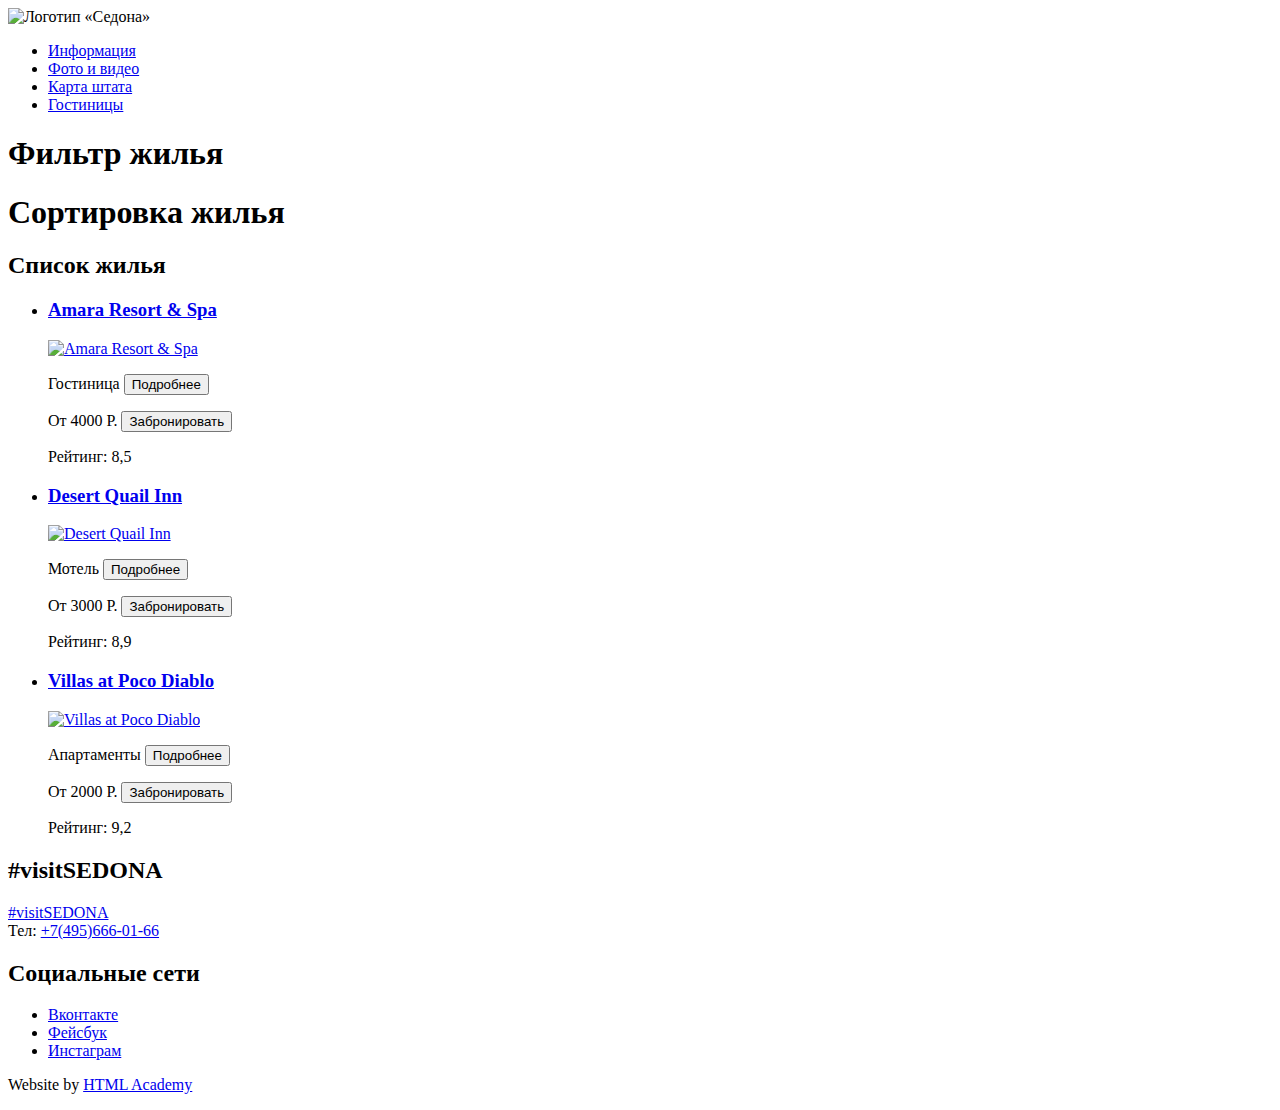
==== hotels.html @ f1336b50 "Create hotels.html" ====
<!DOCTYPE html>
<html lang="ru">
  <head>
    <meta charset="utf-8">
    <title>HTML Academy: Седона</title>
  </head>
<body>

<header>
  <nav>
    <a>
      <img src="https://via.placeholder.com/150x100" alt="Логотип «Седона»">
    </a>
    <ul>
        <li><a href="#">Информация</a></li>
        <li><a href="#">Фото и видео</a></li>
        <li><a href="#">Карта штата</a></li>
        <li><a href="hotels.html">Гостиницы</a></li>
    </ul>
  </nav>
</header>
<main>
    <section>
        <h1>Фильтр жилья</h1>
        <!-- Здесь будет форма фильтра -->
      </section>
      <section>
        <h1>Сортировка жилья</h1>
        <!-- Здесь будет форма фильтра -->
      </section>
      <section>
        <h2>Список жилья</h2>
        <ul>
          <li>
            <a href="#">
              <h3>Amara Resort & Spa</h3>
              <p>
                <img src="https://via.placeholder.com/150x100" alt="Amara Resort & Spa">
              </p>
            </a>
            <p>
                Гостиница
                <button type="button">Подробнее</button>
              </p>
              <p>
                От 4000 Р.
                <button type="button">Забронировать</button>
              </p>
              <p>Рейтинг: 8,5</p>  
          </li>
          <li>
            <a href="#">
              <h3>Desert Quail Inn</h3>
              <p>
                <img src="https://via.placeholder.com/150x100" alt="Desert Quail Inn">
              </p>
            </a>
            <p>
                Мотель
                <button type="button">Подробнее</button>
              </p>
              <p>
                От 3000 Р.
                <button type="button">Забронировать</button>
              </p>
              <p>Рейтинг: 8,9</p>  
          </li>
          <li>
            <a href="#">
              <h3>Villas at Poco Diablo</h3>
              <p>
                <img src="https://via.placeholder.com/150x100" alt="Villas at Poco Diablo">
              </p>
            </a>
            <p>
                Апартаменты
                <button type="button">Подробнее</button>
              </p>
              <p>
                От 2000 Р.
                <button type="button">Забронировать</button>
              </p>
              <p>Рейтинг: 9,2</p>  
          </li>
        </ul>
      </section>
  </main>
  <footer>
    <section>
      <h2>#visitSEDONA</h2>
      <p>
        <a href="blank.html">#visitSEDONA</a><br>
        Тел: <a href="ТЕЛ: +7(495)666-01-66">+7(495)666-01-66</a>
      </p>
    </section>
    <section>
      <h2>Социальные сети</h2>
      <ul>
        <li>
          <a href="#">Вконтакте</a>
        </li>
        <li>
          <a href="#">Фейсбук</a>
        </li>
        <li>
          <a href="#">Инстаграм</a>
        </li>
      </ul>
    </section>
    <p>
      Website by
      <a href="https://htmlacademy.ru">HTML Academy</a>
    </p>
  </footer>
</body>
</html>
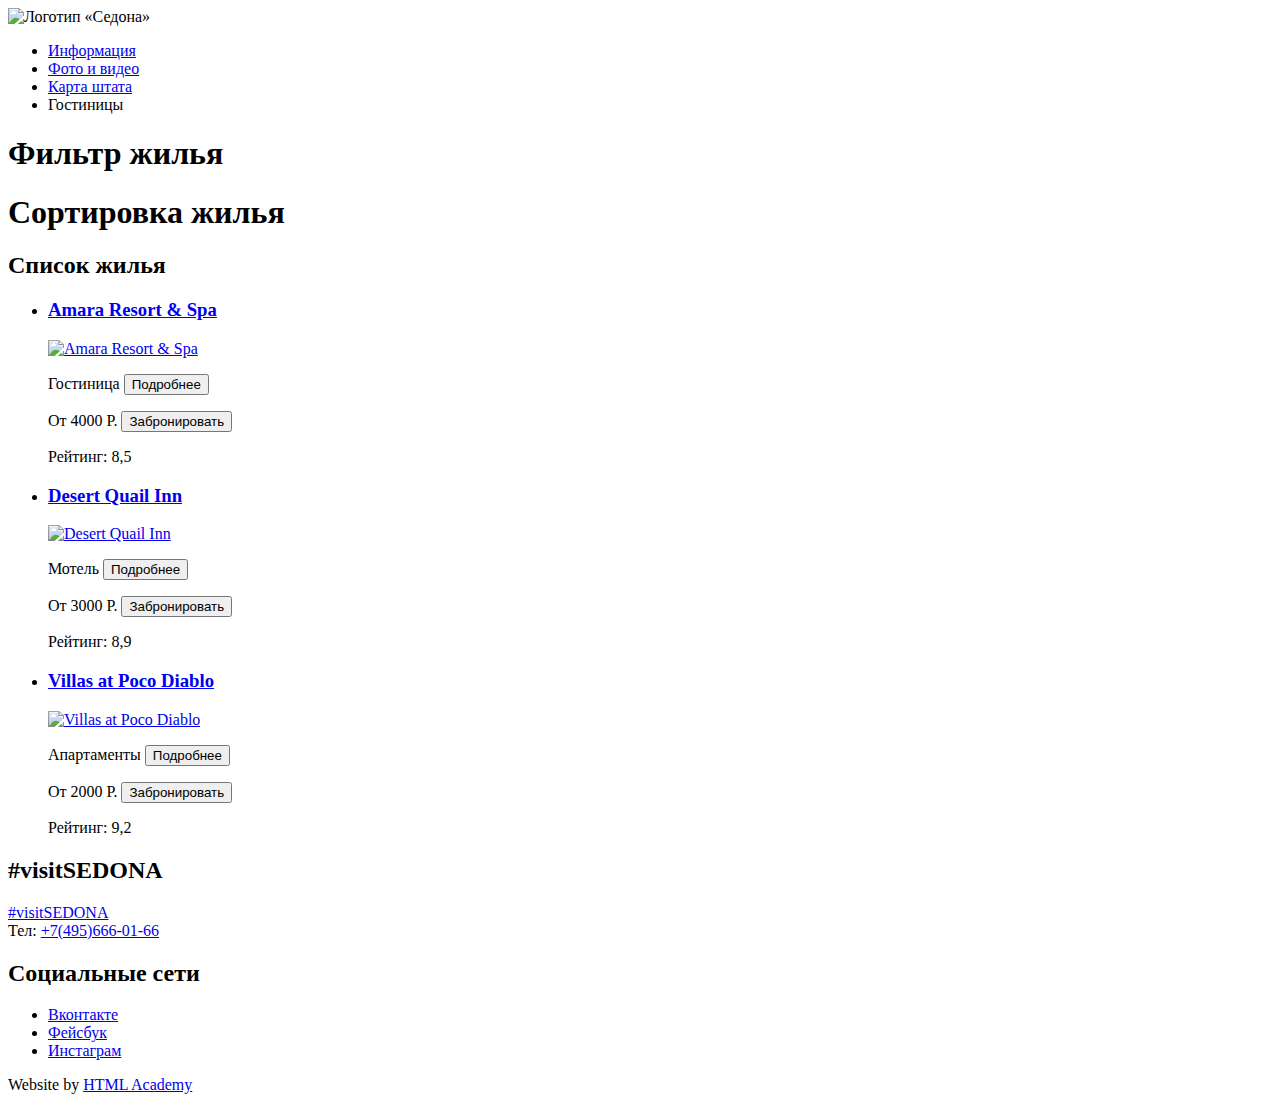
==== commit 2981f711: "Update hotels.html" ====
--- a/hotels.html
+++ b/hotels.html
@@ -15,7 +15,7 @@
         <li><a href="#">Информация</a></li>
         <li><a href="#">Фото и видео</a></li>
         <li><a href="#">Карта штата</a></li>
-        <li><a href="hotels.html">Гостиницы</a></li>
+        <li><a>Гостиницы</a></li>
     </ul>
   </nav>
 </header>
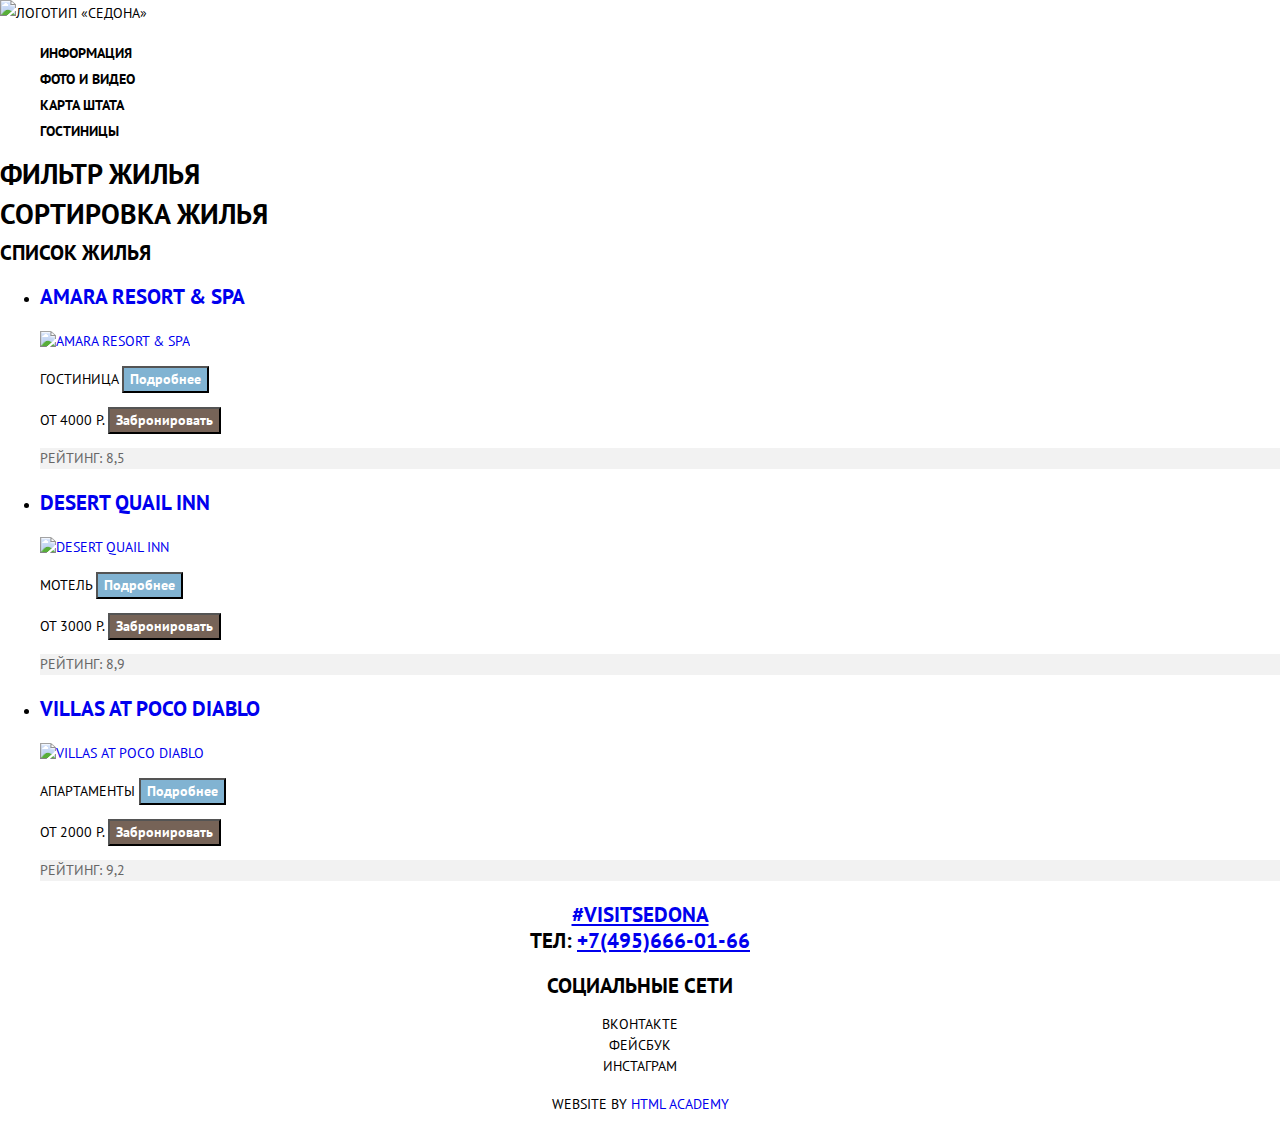
==== commit 8cbfb575: "Update hotels.html" ====
--- a/hotels.html
+++ b/hotels.html
@@ -1,17 +1,20 @@
 <!DOCTYPE html>
-<html lang="ru">
+<html class="page" lang="ru">
   <head>
     <meta charset="utf-8">
     <title>HTML Academy: Седона</title>
+    <link href="https://fonts.googleapis.com/css2?family=PT+Sans:wght@400;700&display=swap" rel="stylesheet">
+    <link href="css/normalize.css" rel="stylesheet">
+    <link href="css/style.css" rel="stylesheet">
   </head>
-<body>
+<body class="page-body">
 
-<header>
-  <nav>
-    <a>
+<header class="main-header">
+  <nav class="main-navigation">
+    <a class="main-header-logo">
       <img src="https://via.placeholder.com/150x100" alt="Логотип «Седона»">
     </a>
-    <ul>
+    <ul class="site-navigation">
         <li><a href="#">Информация</a></li>
         <li><a href="#">Фото и видео</a></li>
         <li><a href="#">Карта штата</a></li>
@@ -33,83 +36,82 @@
         <ul>
           <li>
             <a href="#">
-              <h3>Amara Resort & Spa</h3>
+              <h3 class="catalog-item">Amara Resort & Spa</h3>
               <p>
                 <img src="https://via.placeholder.com/150x100" alt="Amara Resort & Spa">
               </p>
             </a>
-            <p>
+            <p class="catalog-item-kind">
                 Гостиница
-                <button type="button">Подробнее</button>
+                <button class="button-detail" type="button">Подробнее</button>
               </p>
-              <p>
+              <p class="catalog-item-price">
                 От 4000 Р.
-                <button type="button">Забронировать</button>
+                <button class="button-reserve" type="button">Забронировать</button>
               </p>
-              <p>Рейтинг: 8,5</p>  
+              <p class="catalog-item-rating">Рейтинг: 8,5</p>  
           </li>
           <li>
             <a href="#">
-              <h3>Desert Quail Inn</h3>
+              <h3 class="catalog-item">Desert Quail Inn</h3>
               <p>
                 <img src="https://via.placeholder.com/150x100" alt="Desert Quail Inn">
               </p>
             </a>
-            <p>
+            <p class="catalog-item-kind"> 
                 Мотель
-                <button type="button">Подробнее</button>
+                <button class="button-detail" type="button">Подробнее</button>
               </p>
-              <p>
+              <p class="catalog-item-price">
                 От 3000 Р.
-                <button type="button">Забронировать</button>
+                <button class="button-reserve" type="button">Забронировать</button>
               </p>
-              <p>Рейтинг: 8,9</p>  
+              <p class="catalog-item-rating">Рейтинг: 8,9</p>  
           </li>
           <li>
             <a href="#">
-              <h3>Villas at Poco Diablo</h3>
+              <h3 class="catalog-item">Villas at Poco Diablo</h3>
               <p>
                 <img src="https://via.placeholder.com/150x100" alt="Villas at Poco Diablo">
               </p>
             </a>
-            <p>
+            <p class="catalog-item-kind">
                 Апартаменты
-                <button type="button">Подробнее</button>
+                <button class="button-detail" type="button">Подробнее</button>
               </p>
-              <p>
+              <p class="catalog-item-price">
                 От 2000 Р.
-                <button type="button">Забронировать</button>
+                <button class="button-reserve" type="button">Забронировать</button>
               </p>
-              <p>Рейтинг: 9,2</p>  
+              <p class="catalog-item-rating">Рейтинг: 9,2</p>  
           </li>
         </ul>
       </section>
   </main>
-  <footer>
-    <section>
-      <h2>#visitSEDONA</h2>
-      <p>
-        <a href="blank.html">#visitSEDONA</a><br>
-        Тел: <a href="ТЕЛ: +7(495)666-01-66">+7(495)666-01-66</a>
+  <footer class="main-footer">
+    <section class="footer-contacts">
+      <p class="footer-links">
+        <a class="footer-hashtag-link" href="blank.html">#visitSEDONA</a><br>
+        Тел: <a class="footer-phone" href="ТЕЛ: +7(495)666-01-66">+7(495)666-01-66</a>
       </p>
     </section>
-    <section>
-      <h2>Социальные сети</h2>
+    <section class="footer-social">
+      <h2 class="visually-hidden">Социальные сети</h2>
       <ul>
         <li>
-          <a href="#">Вконтакте</a>
+          <a class="social-button" href="#">Вконтакте</a>
         </li>
         <li>
-          <a href="#">Фейсбук</a>
+          <a class="social-button" href="#">Фейсбук</a>
         </li>
         <li>
-          <a href="#">Инстаграм</a>
+          <a class="social-button" href="#">Инстаграм</a>
         </li>
       </ul>
     </section>
-    <p>
+    <p class="footer-copyright">
       Website by
-      <a href="https://htmlacademy.ru">HTML Academy</a>
+      <a class="button" href="https://htmlacademy.ru">HTML Academy</a>
     </p>
   </footer>
 </body>
--- a/css/style.css
+++ b/css/style.css
@@ -0,0 +1,237 @@
+/* Variables */
+
+:root {
+
+    --basic-white: #ffffff;
+    --basic-blue: #81B3D3;
+    --basic-extra-blue: #81B3D2;
+    --basic-neutral: #EEEEEE;
+    --basic-black: #000000;
+    --basic-extra-dark: #242424;
+    --basic-dark: #aba9a7;
+    --basic-neutral: #e5e5e5;
+    --basic-extra-light: #f8f5f2;
+    --basic-white: #ffffff;
+    --basic-brown: #766357;
+    --basic-extra-brown: #666666;
+    --basic-grey: #F2F2F2;
+    --special: #663d15;  
+  }
+  
+  body {
+    min-width: 960px;
+    margin: 0;
+    padding: 0;
+    font-family: "PT Sans", Arial, sans-serif;
+    font-size: 14px;
+    line-height: 21px;
+    font-weight: 400;
+    text-transform: uppercase;
+    background-color: var(--basic-white);
+    background-image: url("../img/bg.jpg");
+    background-position: top center;
+    background-repeat: no-repeat;
+  }
+  a {
+    text-decoration: none;
+  }
+  
+  img {
+    max-width: 100%;
+    height: auto;
+  }
+  .main-navigation {
+    font-size: 14px;
+    line-height: 26px;
+    background-color: transparent;
+  }
+  
+  .main-navigation-wrapper {
+    background-color: var(--basic-white);
+  }
+  .site-navigation {
+    list-style: none;
+  }
+  .site-navigation-current a:not([href]) {
+    color: var(--basic-brown);
+  }
+   
+  
+  .site-navigation a,
+  .user-navigation a {
+    color: var(--basic-black);
+    font-size: 14px;
+    line-height: 26px;
+    font-weight: 700;
+  }
+  
+  .site-navigation a:hover,
+  .site-navigation a:focus {
+    color: var(--basic-extra-blue);
+  }
+  .page-title{
+    text-align: center;
+    font-size: 21px;
+    line-height: 26px;
+    font-weight: 700;
+  }
+  .page-description {
+    text-align: center;
+    font-size: 14px;
+    line-height: 26px;
+    font-weight: 400;
+  }
+
+  /* Features */
+  
+  .feature-list {
+    list-style: none;
+    padding: 0;
+  }
+  
+  .feature-item {
+    text-align: center;
+  }
+
+  .feature-item-gray {
+    background-color: var(--basic-neutral);
+  }
+
+  .feature-highlight {
+    background-color: var(--basic-extra-blue);
+  }
+
+  .feature-title {
+    font-size: 21px;
+    line-height: 21px;
+    font-weight: 700;
+  }
+
+  .feature-number {
+    font-size: 14px;
+    line-height: 21px;
+  }
+
+  .feature-description {
+    font-size: 14px;
+    line-height: 21px;
+  }
+
+  .feature-highlight .feature-title,
+  .feature-highlight .feature-number,
+  .feature-highlight .feature-description {
+    color: var(--basic-white);
+  }
+
+  /* Main footer */
+
+  
+  .main-footer {
+    background-color: var(--basic-white);
+    background-image: url("../img/pattern-dark.jpg");
+    background-position: 0 0;
+    background-repeat: repeat;
+  }
+  .footer-contacts a {
+    text-decoration: underline;
+  }
+  
+  .footer-contacts a:hover,
+  .footer-contacts a:focus {
+    text-decoration: none;
+  }
+  
+  
+  .footer-social {
+    text-align: center;
+    
+  }
+  
+  .footer-social ul {
+    list-style: none;
+    padding: 0;
+  }
+  .footer-copyright {
+    text-align: center;
+  }
+  .main-footer {
+    text-align: center;
+  }
+  .booking-form {
+    text-align: center;
+  }
+  .form-title {
+    font-size: 30px;
+    line-height: 24px;
+    font-weight: 700;
+  }
+  .form-description {
+    font-size: 14px;
+    line-height: 24px;
+  }
+  .form-button {
+    font-size: 21px;
+    line-height: 26px;
+    font-weight: 700;
+  }
+  .footer-links {
+    font-size: 21px;
+    line-height: 26px;
+    font-weight: 700;
+  }
+  .footer-copyright {
+    font-size: 14px;
+    line-height: 26px;
+  }
+  /* Social button */
+  
+  .social-button {
+    color: inherit;
+  }
+  
+  .social-button:hover,
+  .social-button:focus {
+    background-color: var(--basic-white);
+  }
+  .footer-copyright .button:hover,
+  .footer-copyright .button:focus {
+    color: var(--basic-black);
+    background-color: var(--basic-white);
+  }
+
+
+  /*hotels*/
+  .catalog-item {
+    font-size: 21px;
+    line-height: 26px;
+    font-weight: 700;
+  }
+  .catalog-item-kind {
+    font-size: 14px;
+    line-height: 21px;
+  }
+  .button-detail {
+    font-size: 14px;
+    line-height: 21px;
+    font-weight: 700;
+    color: var(--basic-white);
+    background-color: var(--basic-extra-blue);
+
+  }
+  .catalog-item-price {
+    font-size: 14px;
+    line-height: 21px;
+  }
+  .button-reserve {
+    font-size: 14px;
+    line-height: 21px;
+    font-weight: 700;
+    color: var(--basic-white);
+    background-color: var(--basic-brown);
+  }
+  .catalog-item-rating {
+    font-size: 14px;
+    line-height: 21px;
+    color: var(--basic-extra-brown);
+    background-color: var(--basic-grey);
+  }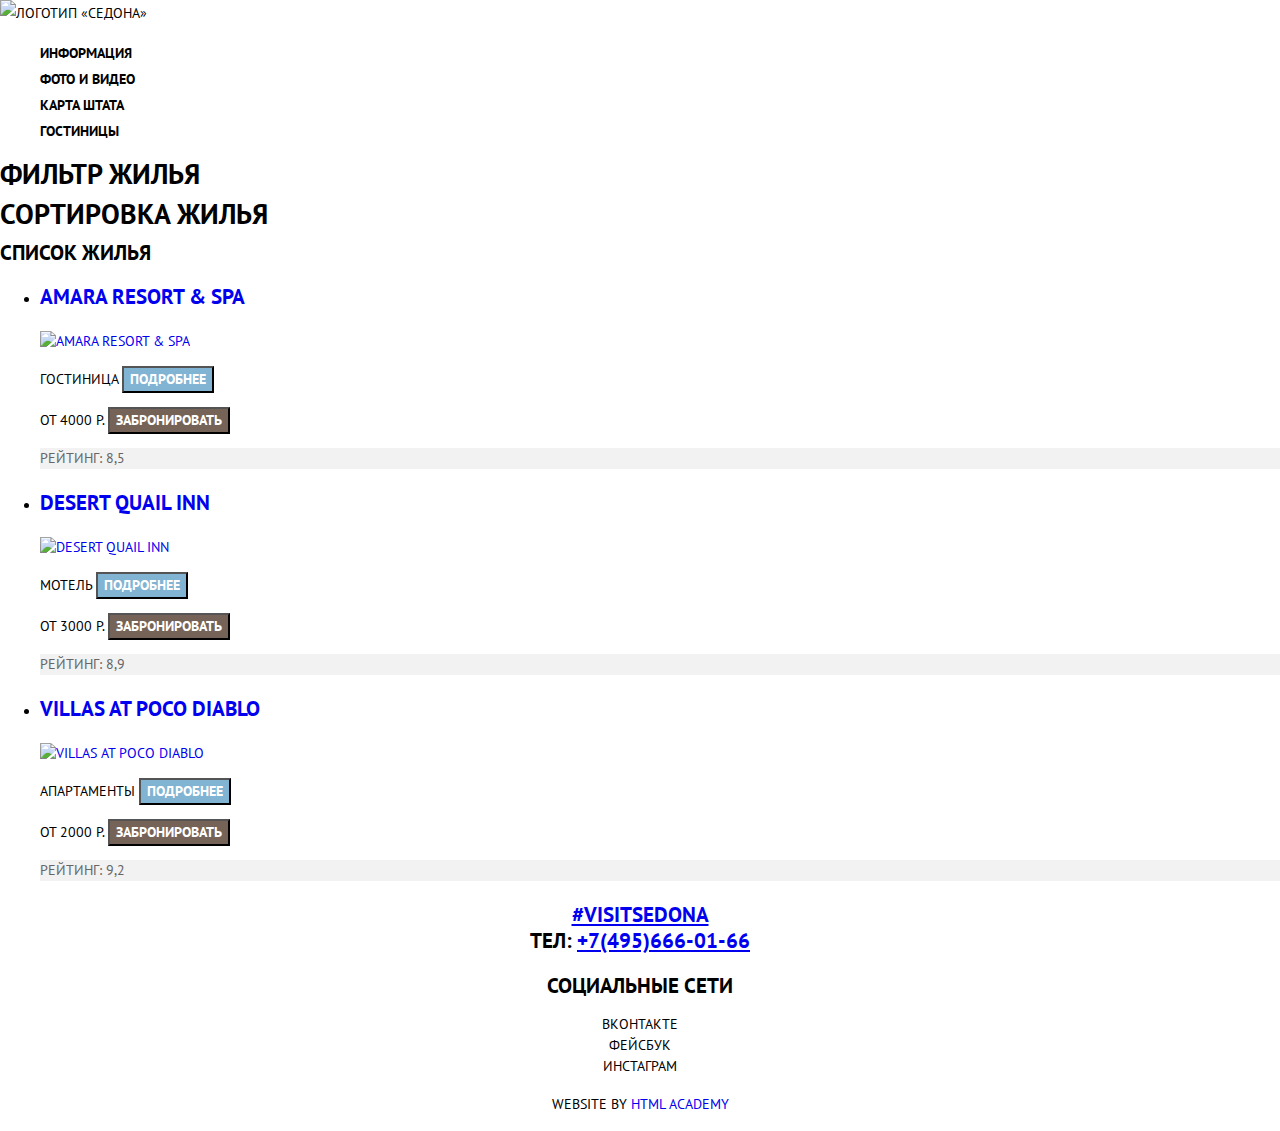
==== commit a98cd70e: "Update hotels.html" ====
--- a/hotels.html
+++ b/hotels.html
@@ -12,7 +12,7 @@
 <header class="main-header">
   <nav class="main-navigation">
     <a class="main-header-logo">
-      <img src="https://via.placeholder.com/150x100" alt="Логотип «Седона»">
+      <img src="img/logo.png" width="138" height="70"  alt="Логотип «Седона»">
     </a>
     <ul class="site-navigation">
         <li><a href="#">Информация</a></li>
@@ -38,7 +38,7 @@
             <a href="#">
               <h3 class="catalog-item">Amara Resort & Spa</h3>
               <p>
-                <img src="https://via.placeholder.com/150x100" alt="Amara Resort & Spa">
+                <img src="img/amara.png" width="135" height="90" alt="Amara Resort & Spa">
               </p>
             </a>
             <p class="catalog-item-kind">
@@ -55,7 +55,7 @@
             <a href="#">
               <h3 class="catalog-item">Desert Quail Inn</h3>
               <p>
-                <img src="https://via.placeholder.com/150x100" alt="Desert Quail Inn">
+                <img src="img/desert.png" width="135" height="90" alt="Desert Quail Inn">
               </p>
             </a>
             <p class="catalog-item-kind"> 
@@ -72,7 +72,7 @@
             <a href="#">
               <h3 class="catalog-item">Villas at Poco Diablo</h3>
               <p>
-                <img src="https://via.placeholder.com/150x100" alt="Villas at Poco Diablo">
+                <img src="img/villas.png" width="135" height="90" alt="Villas at Poco Diablo">
               </p>
             </a>
             <p class="catalog-item-kind">
--- a/css/style.css
+++ b/css/style.css
@@ -216,6 +216,7 @@
     font-weight: 700;
     color: var(--basic-white);
     background-color: var(--basic-extra-blue);
+    text-transform: uppercase;
 
   }
   .catalog-item-price {
@@ -228,6 +229,7 @@
     font-weight: 700;
     color: var(--basic-white);
     background-color: var(--basic-brown);
+    text-transform: uppercase;
   }
   .catalog-item-rating {
     font-size: 14px;
